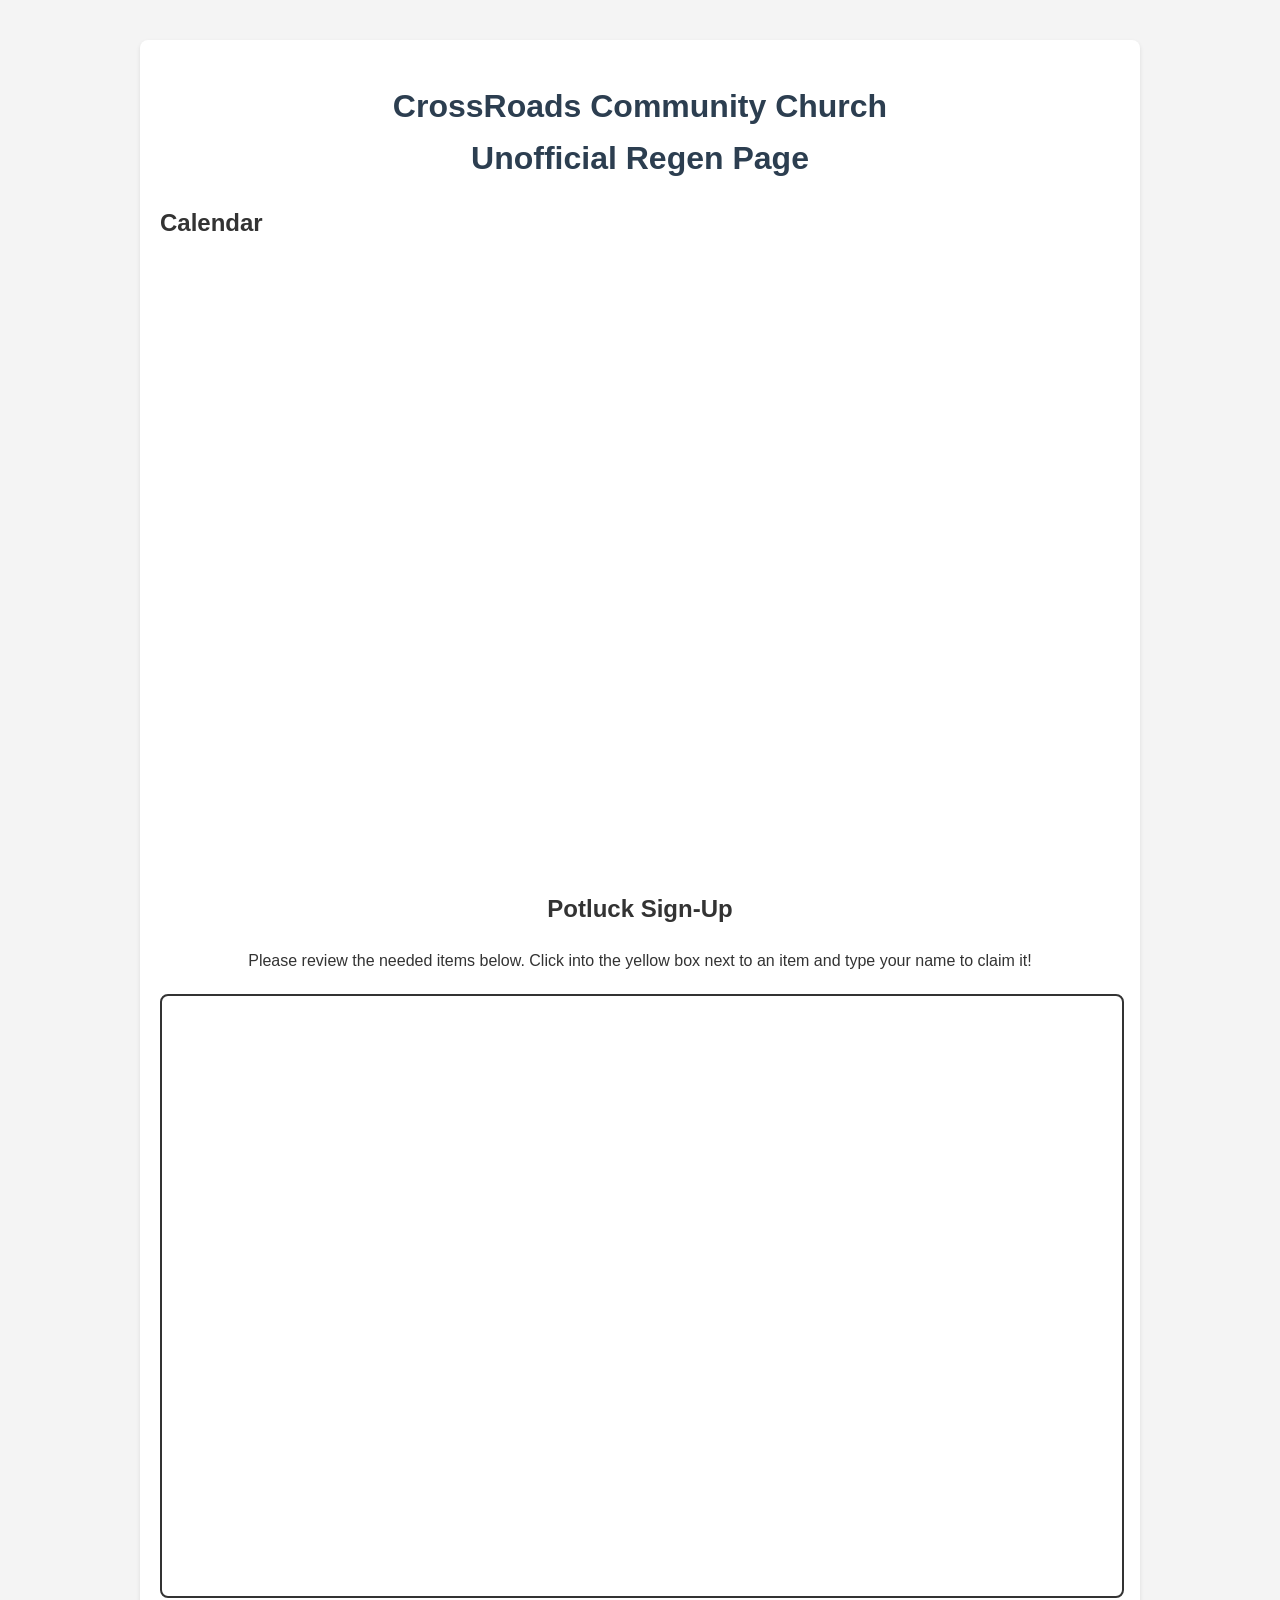
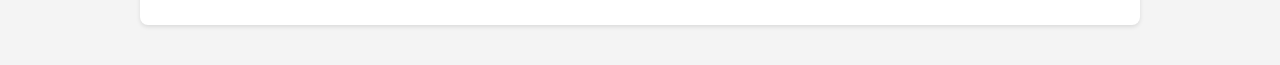
==== index.htm @ 2e1669cd "Playing with adding a spreadsheet" ====
<!DOCTYPE html>
<html lang="en">
<head>
    <meta charset="UTF-8">
    <meta name="viewport" content="width=device-width, initial-scale=1.0">
    <meta name="robots" content="noindex, nofollow">
    <link rel="stylesheet" href="style.css">
    <link rel="icon" type="image/x-icon" href="crcc-logo-regen-1.png">
    <title>CrossRoads Community Church Unofficial Regen Page</title>
</head>
<body>
    <div class="container">
        <h1>CrossRoads Community Church <br> Unofficial Regen Page</h1>
            <h2>Calendar</h2>
            <iframe src="https://calendar.google.com/calendar/embed?height=600&wkst=1&ctz=America%2FChicago&showTitle=0&showCalendars=0&showTz=0&mode=AGENDA&src=MGY1MTFmM2UxNTU0ZjE5NTRkNmMxNjBkMzYzODAzOWM2OTc1MTgwNzBkMDUxN2U3YjU2NTk4ZDExODBhYjBjMkBncm91cC5jYWxlbmRhci5nb29nbGUuY29t&color=%23795548" style="border-width:0" width="800" height="600" frameborder="0" scrolling="no"></iframe>

            <div style="text-align: center; margin-bottom: 20px;">
            <h2>Potluck Sign-Up</h2>
            <p>Please review the needed items below. Click into the yellow box next to an item and type your name to claim it!</p>
            </div>

            <iframe 
            src="https://docs.google.com/spreadsheets/d/1Wiw0Hm5opS6iqzeZKQEhBsuU1TpaMkgN9zHxG1AQhSY/edit?rm=minimal" 
            width="100%" 
            height="600px" 
            style="border: 2px solid #333; border-radius: 8px;" 
            sandbox="allow-scripts allow-same-origin" 
            loading="lazy" 
            referrerpolicy="no-referrer">
            </iframe>

        </div>
</body>
</html>
---- style.css ----
body {
    font-family: Arial, sans-serif; /* Improve typography */
    line-height: 1.6;
    margin: 0;
    padding: 20px;
    background-color: #f4f4f4; /* Light background color */
    color: #333; /* Darker text color for readability */
}

.container {
    max-width: 960px; /* Constrain content width for better readability */
    margin: 20px auto; /* Center the content and add vertical spacing */
    padding: 20px;
    background-color: #fff; /* White background for the content area */
    border-radius: 8px; /* Slightly rounded corners */
    box-shadow: 0 2px 4px rgba(0, 0, 0, 0.1); /* Subtle shadow for depth */
}

h1 {
    color: #2c3e50; /* A darker, more prominent color for the heading */
    text-align: center;
    margin-bottom: 20px;
}

p {
    margin-bottom: 15px;
}

hr {
    border: 0;
    height: 1px;
    background: #ccc;
    margin: 20px 0;
}

iframe {
    width: 100%; /* Make iframe responsive */
    height: 600px; /* Default height */
    border: 0; /* Ensure no default border */
}

/* Basic Responsiveness for smaller screens */
@media (max-width: 768px) {
    body {
        padding: 10px;
    }

    .container {
        margin: 10px auto;
        padding: 15px;
    }

    iframe {
        height: 400px; /* Adjust iframe height for smaller screens */
    }
}

@media (max-width: 480px) {
    h1 {
        font-size: 1.8em;
    }

    iframe {
        height: 300px; /* Further adjust iframe height for very small screens */
    }
}
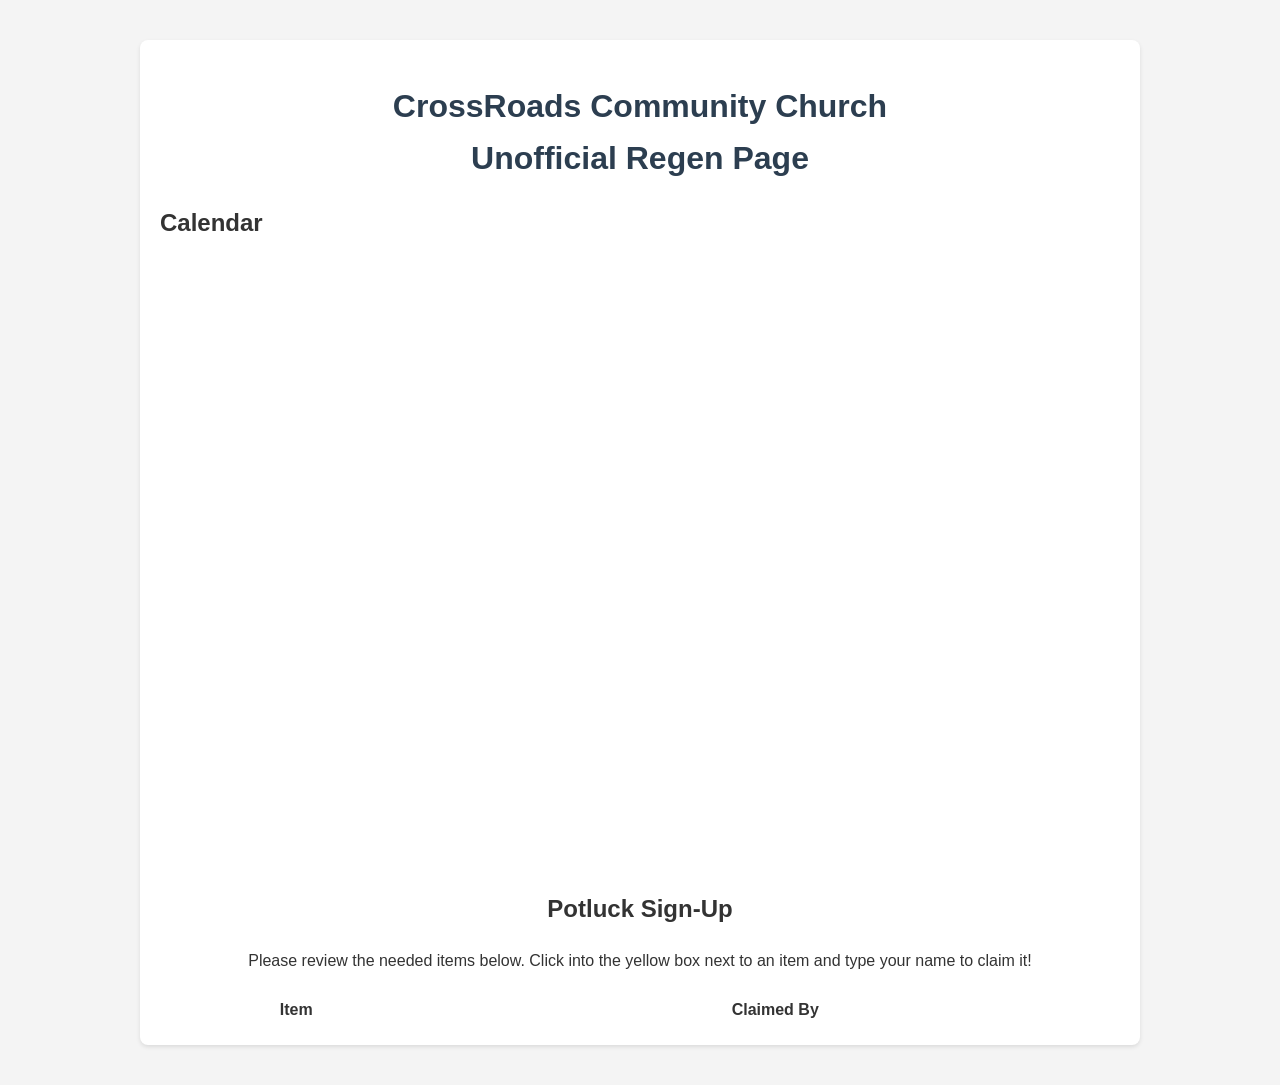
==== commit 6c8d53c5: "Troubleshooting no data" ====
--- a/index.htm
+++ b/index.htm
@@ -7,6 +7,7 @@
     <link rel="stylesheet" href="style.css">
     <link rel="icon" type="image/x-icon" href="crcc-logo-regen-1.png">
     <title>CrossRoads Community Church Unofficial Regen Page</title>
+    <link rel="stylesheet" type="text/css" href="https://cdn.datatables.net/1.11.5/css/jquery.dataTables.css">
 </head>
 <body>
     <div class="container">
@@ -18,17 +19,58 @@
             <h2>Potluck Sign-Up</h2>
             <p>Please review the needed items below. Click into the yellow box next to an item and type your name to claim it!</p>
             </div>
-
-            <iframe 
-            src="https://docs.google.com/spreadsheets/d/1Wiw0Hm5opS6iqzeZKQEhBsuU1TpaMkgN9zHxG1AQhSY/edit?rm=minimal" 
-            width="100%" 
-            height="600px" 
-            style="border: 2px solid #333; border-radius: 8px;" 
-            sandbox="allow-scripts allow-same-origin" 
-            loading="lazy" 
-            referrerpolicy="no-referrer">
-            </iframe>
+            
+            <table id="potluckTable" class="display" style="width:100%">
+                <thead>
+                    <tr>
+                        <th>Item</th>
+                        <th>Claimed By</th>
+                    </tr>
+                </thead>
+                <tbody>
+                    <!-- Data will be loaded here -->
+                </tbody>
+            </table>
 
         </div>
+    </body>
+    <script type="text/javascript" charset="utf8" src="https://code.jquery.com/jquery-3.6.0.min.js"></script>
+    <script type="text/javascript" charset="utf8" src="https://cdn.datatables.net/1.11.5/js/jquery.dataTables.js"></script>
+    <script>
+        $(document).ready(function() {
+            const csvUrl = 'https://docs.google.com/spreadsheets/d/e/2PACX-1vQT5CPPtXzkPb5uih3zTupS3X03h2sXmFHhIyBFdFsNxhoSlidnxiR4kfa2qt6nz50vMR0MhH9Bjz24/pub?gid=0&single=true&output=csv';
+
+            $.ajax({
+                url: csvUrl,
+                dataType: 'text',
+                success: function(data) {
+                    console.log("Raw CSV data:", data);
+                    const lines = data.split(/\r\n|\n/);
+                    console.log("Split lines:", lines);
+                    const tableData = [];
+
+                    // Assuming the first line is the header, skip it for data
+                    for (let i = 1; i < lines.length; i++) {
+                        if (lines[i]) { // Ensure the line is not empty
+                            const columns = lines[i].split(',');
+                            tableData.push(columns);
+                        }
+                    }
+                    console.log("Parsed table data:", tableData);
+
+                    $('#potluckTable').DataTable({
+                        data: tableData,
+                        columns: [
+                            { title: "Item" },
+                            { title: "Claimed By" }
+                        ],
+                        paging: false, // Disable pagination if all items should be visible
+                        searching: false, // Disable search if not needed
+                        info: false // Disable info text
+                    });
+                }
+            });
+        });
+    </script>
 </body>
 </html>
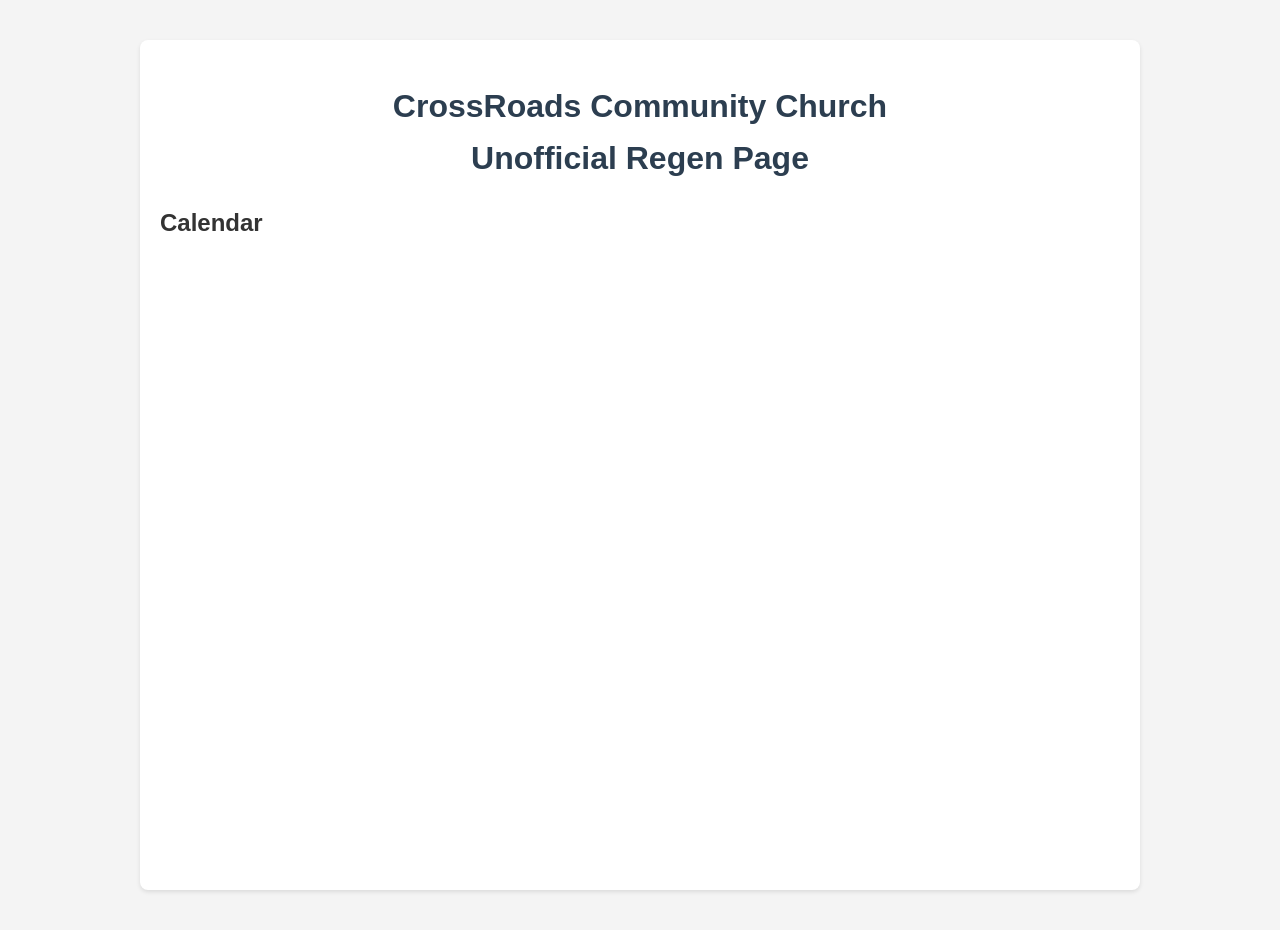
==== commit 90683f6a: "Just the calendar" ====
--- a/index.htm
+++ b/index.htm
@@ -15,62 +15,5 @@
             <h2>Calendar</h2>
             <iframe src="https://calendar.google.com/calendar/embed?height=600&wkst=1&ctz=America%2FChicago&showTitle=0&showCalendars=0&showTz=0&mode=AGENDA&src=MGY1MTFmM2UxNTU0ZjE5NTRkNmMxNjBkMzYzODAzOWM2OTc1MTgwNzBkMDUxN2U3YjU2NTk4ZDExODBhYjBjMkBncm91cC5jYWxlbmRhci5nb29nbGUuY29t&color=%23795548" style="border-width:0" width="800" height="600" frameborder="0" scrolling="no"></iframe>
 
-            <div style="text-align: center; margin-bottom: 20px;">
-            <h2>Potluck Sign-Up</h2>
-            <p>Please review the needed items below. Click into the yellow box next to an item and type your name to claim it!</p>
-            </div>
-            
-            <table id="potluckTable" class="display" style="width:100%">
-                <thead>
-                    <tr>
-                        <th>Item</th>
-                        <th>Claimed By</th>
-                    </tr>
-                </thead>
-                <tbody>
-                    <!-- Data will be loaded here -->
-                </tbody>
-            </table>
-
-        </div>
-    </body>
-    <script type="text/javascript" charset="utf8" src="https://code.jquery.com/jquery-3.6.0.min.js"></script>
-    <script type="text/javascript" charset="utf8" src="https://cdn.datatables.net/1.11.5/js/jquery.dataTables.js"></script>
-    <script>
-        $(document).ready(function() {
-            const csvUrl = 'https://docs.google.com/spreadsheets/d/e/2PACX-1vQT5CPPtXzkPb5uih3zTupS3X03h2sXmFHhIyBFdFsNxhoSlidnxiR4kfa2qt6nz50vMR0MhH9Bjz24/pub?gid=0&single=true&output=csv';
-
-            $.ajax({
-                url: csvUrl,
-                dataType: 'text',
-                success: function(data) {
-                    console.log("Raw CSV data:", data);
-                    const lines = data.split(/\r\n|\n/);
-                    console.log("Split lines:", lines);
-                    const tableData = [];
-
-                    // Assuming the first line is the header, skip it for data
-                    for (let i = 1; i < lines.length; i++) {
-                        if (lines[i]) { // Ensure the line is not empty
-                            const columns = lines[i].split(',');
-                            tableData.push(columns);
-                        }
-                    }
-                    console.log("Parsed table data:", tableData);
-
-                    $('#potluckTable').DataTable({
-                        data: tableData,
-                        columns: [
-                            { title: "Item" },
-                            { title: "Claimed By" }
-                        ],
-                        paging: false, // Disable pagination if all items should be visible
-                        searching: false, // Disable search if not needed
-                        info: false // Disable info text
-                    });
-                }
-            });
-        });
-    </script>
 </body>
 </html>
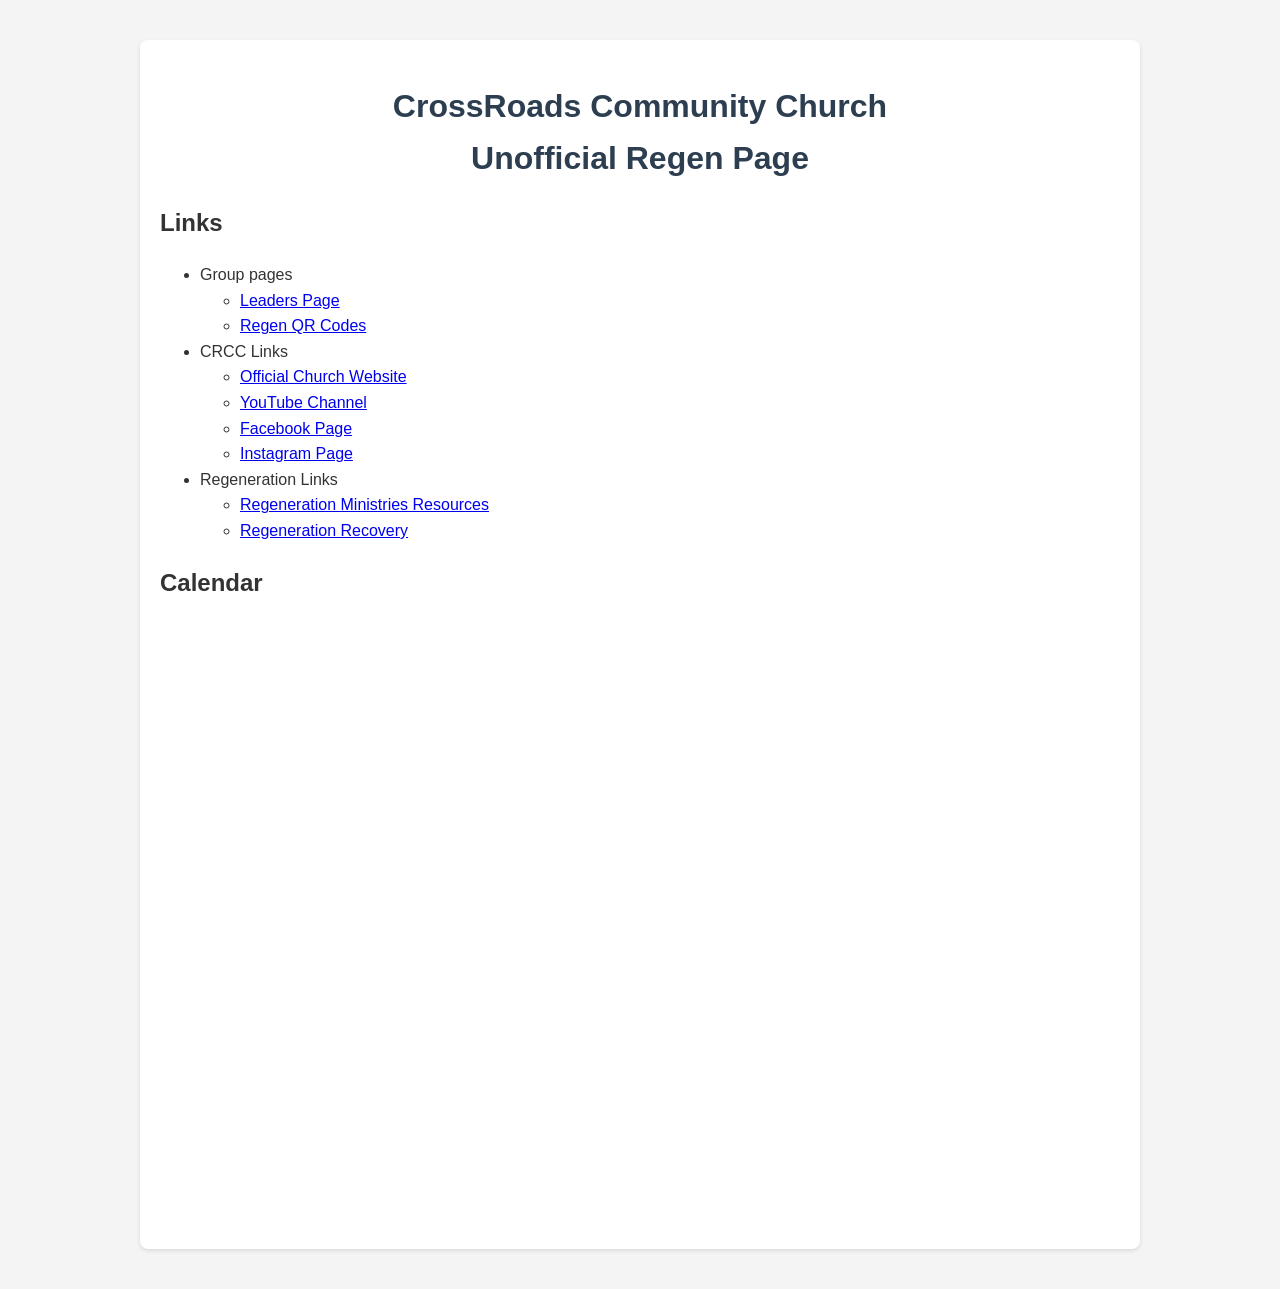
==== commit 9bf5f2ae: "Some more pages" ====
--- a/index.htm
+++ b/index.htm
@@ -12,6 +12,29 @@
 <body>
     <div class="container">
         <h1>CrossRoads Community Church <br> Unofficial Regen Page</h1>
+        <div>
+            <h2>Links</h2>
+            <ul>
+                <li>Group pages</li>
+                <ul>
+                    <li><a href="leaders.htm">Leaders Page</a></li>
+                    <li><a href="qrCodes.htm">Regen QR Codes</a></li>
+                </ul>
+                <li>CRCC Links</li>
+                <ul>
+                    <li><a href="https://www.crossroadscommunity.church/">Official Church Website</a></li>
+                    <li><a href="https://www.youtube.com/@crossroadscommunitychurch">YouTube Channel</a></li>
+                    <li><a href="https://www.facebook.com/crossroadscommunitychurch">Facebook Page</a></li>
+                    <li><a href="https://www.instagram.com/crossroadscommunitychurch/">Instagram Page</a></li>
+                </ul>
+                <li>Regeneration Links</li>
+                <ul>
+                    <li><a href="https://regenerationministries.org/our-resources/">Regeneration Ministries Resources</a></li>
+                    <li><a href="https://www.regenerationrecovery.org/">Regeneration Recovery</a></li>
+                </ul>
+            </ul>
+        </div>
+
             <h2>Calendar</h2>
             <iframe src="https://calendar.google.com/calendar/embed?height=600&wkst=1&ctz=America%2FChicago&showTitle=0&showCalendars=0&showTz=0&mode=AGENDA&src=MGY1MTFmM2UxNTU0ZjE5NTRkNmMxNjBkMzYzODAzOWM2OTc1MTgwNzBkMDUxN2U3YjU2NTk4ZDExODBhYjBjMkBncm91cC5jYWxlbmRhci5nb29nbGUuY29t&color=%23795548" style="border-width:0" width="800" height="600" frameborder="0" scrolling="no"></iframe>
 
--- a/style.css
+++ b/style.css
@@ -14,6 +14,30 @@
     background-color: #fff; /* White background for the content area */
     border-radius: 8px; /* Slightly rounded corners */
     box-shadow: 0 2px 4px rgba(0, 0, 0, 0.1); /* Subtle shadow for depth */
+}
+
+.carousel {
+  display: flex;
+  overflow-x: auto;
+  scroll-snap-type: x mandatory;
+  -webkit-overflow-scrolling: touch;
+  gap: 1rem;
+  padding: 1rem 0;
+}
+
+.slide {
+  flex: 0 0 100%;
+  scroll-snap-align: center;
+  box-sizing: border-box;
+  padding: 1rem;
+  text-align: center;
+}
+
+.slide img {
+  max-width: 81%;
+  height: auto;
+  display: block;
+  margin: 0 auto;
 }
 
 h1 {
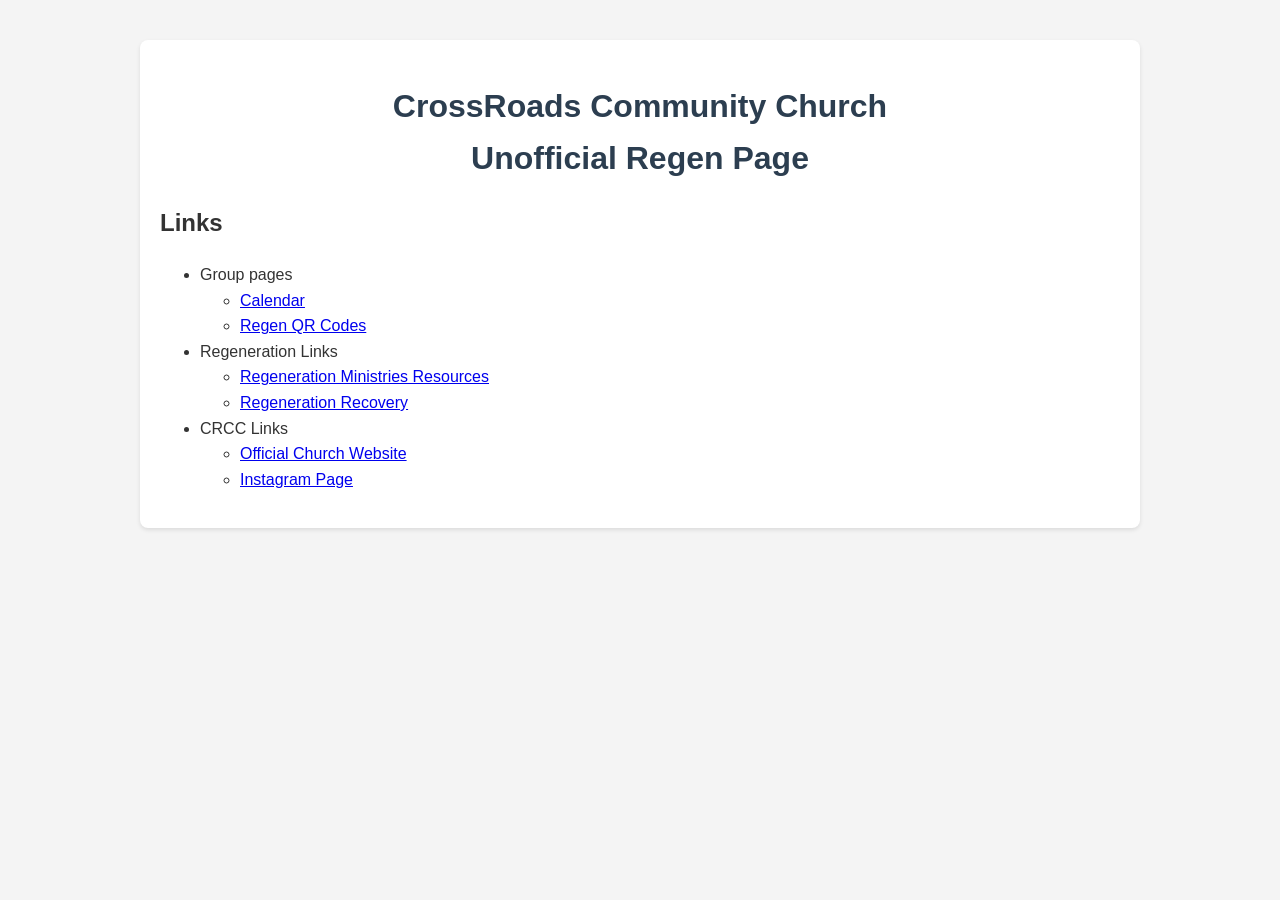
==== commit 1240bec2: "Final reordering of the page sections" ====
--- a/index.htm
+++ b/index.htm
@@ -17,26 +17,22 @@
             <ul>
                 <li>Group pages</li>
                 <ul>
-                    <li><a href="leaders.htm">Leaders Page</a></li>
+                    <li><a href="calendar.htm">Calendar</a></li>
                     <li><a href="qrCodes.htm">Regen QR Codes</a></li>
-                </ul>
-                <li>CRCC Links</li>
-                <ul>
-                    <li><a href="https://www.crossroadscommunity.church/">Official Church Website</a></li>
-                    <li><a href="https://www.youtube.com/@crossroadscommunitychurch">YouTube Channel</a></li>
-                    <li><a href="https://www.facebook.com/crossroadscommunitychurch">Facebook Page</a></li>
-                    <li><a href="https://www.instagram.com/crossroadscommunitychurch/">Instagram Page</a></li>
+                    <!-- <li><a href="leaders.htm">Leaders Page</a></li> -->
                 </ul>
                 <li>Regeneration Links</li>
                 <ul>
                     <li><a href="https://regenerationministries.org/our-resources/">Regeneration Ministries Resources</a></li>
                     <li><a href="https://www.regenerationrecovery.org/">Regeneration Recovery</a></li>
                 </ul>
+                <li>CRCC Links</li>
+                <ul>
+                    <li><a href="https://crossroadscommunitychurch.net/">Official Church Website</a></li>
+                    <li><a href="https://www.instagram.com/crossroadscommunitychurch/">Instagram Page</a></li>
+                </ul>
             </ul>
         </div>
-
-            <h2>Calendar</h2>
-            <iframe src="https://calendar.google.com/calendar/embed?height=600&wkst=1&ctz=America%2FChicago&showTitle=0&showCalendars=0&showTz=0&mode=AGENDA&src=MGY1MTFmM2UxNTU0ZjE5NTRkNmMxNjBkMzYzODAzOWM2OTc1MTgwNzBkMDUxN2U3YjU2NTk4ZDExODBhYjBjMkBncm91cC5jYWxlbmRhci5nb29nbGUuY29t&color=%23795548" style="border-width:0" width="800" height="600" frameborder="0" scrolling="no"></iframe>
-
+    </div>
 </body>
 </html>
